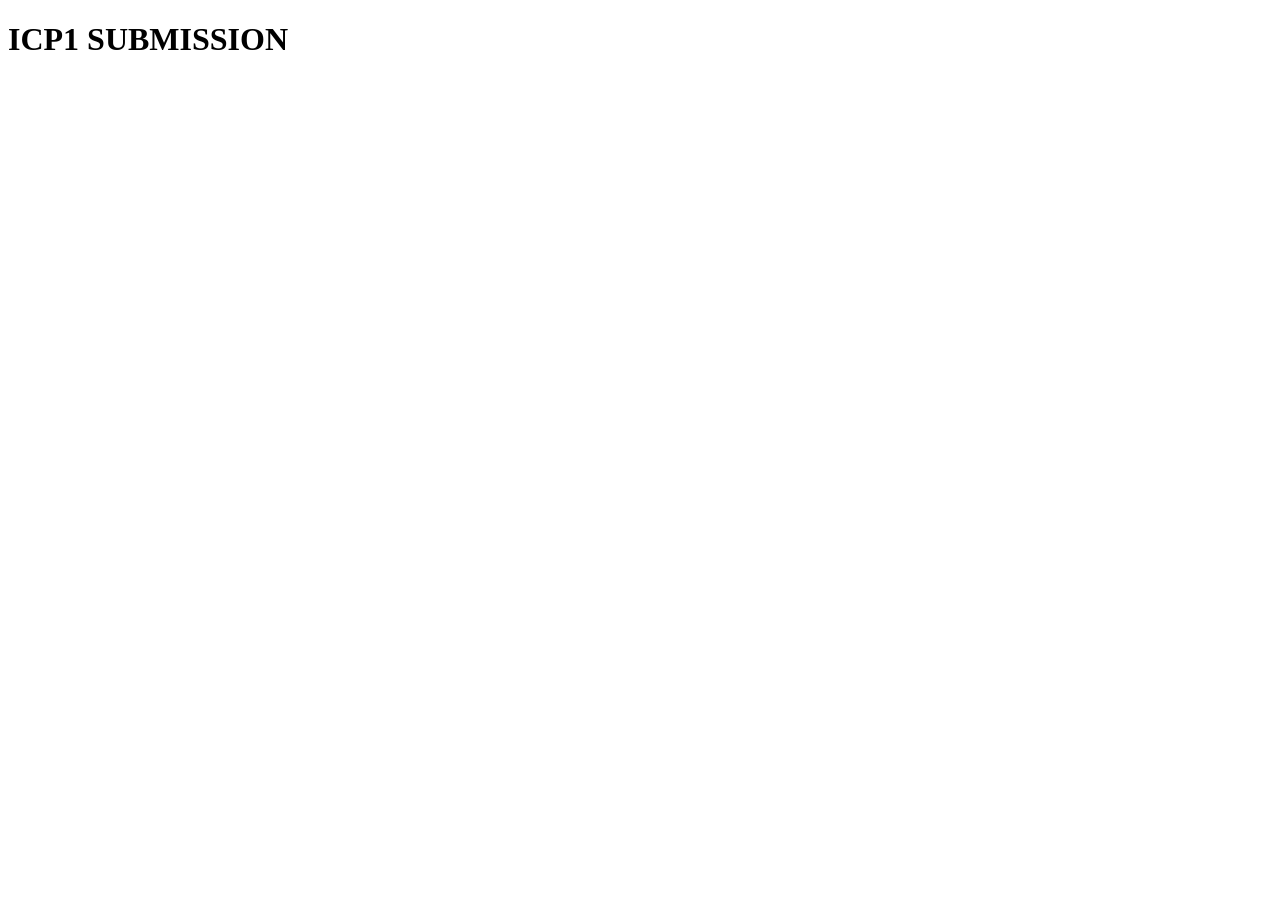
==== WebPart/ICP1/index.html @ 1c677026 "Created index.html" ====
<!DOCTYPE html>
<html lang="en">
<head>
    <meta charset="UTF-8">
    <meta http-equiv="X-UA-Compatible" content="IE=edge">
    <meta name="viewport" content="width=device-width, initial-scale=1.0">
    <title>ICP1 SUBMISSION</title>
</head>
<body>
    <h1> ICP1 SUBMISSION </h1>
</body>
</html>
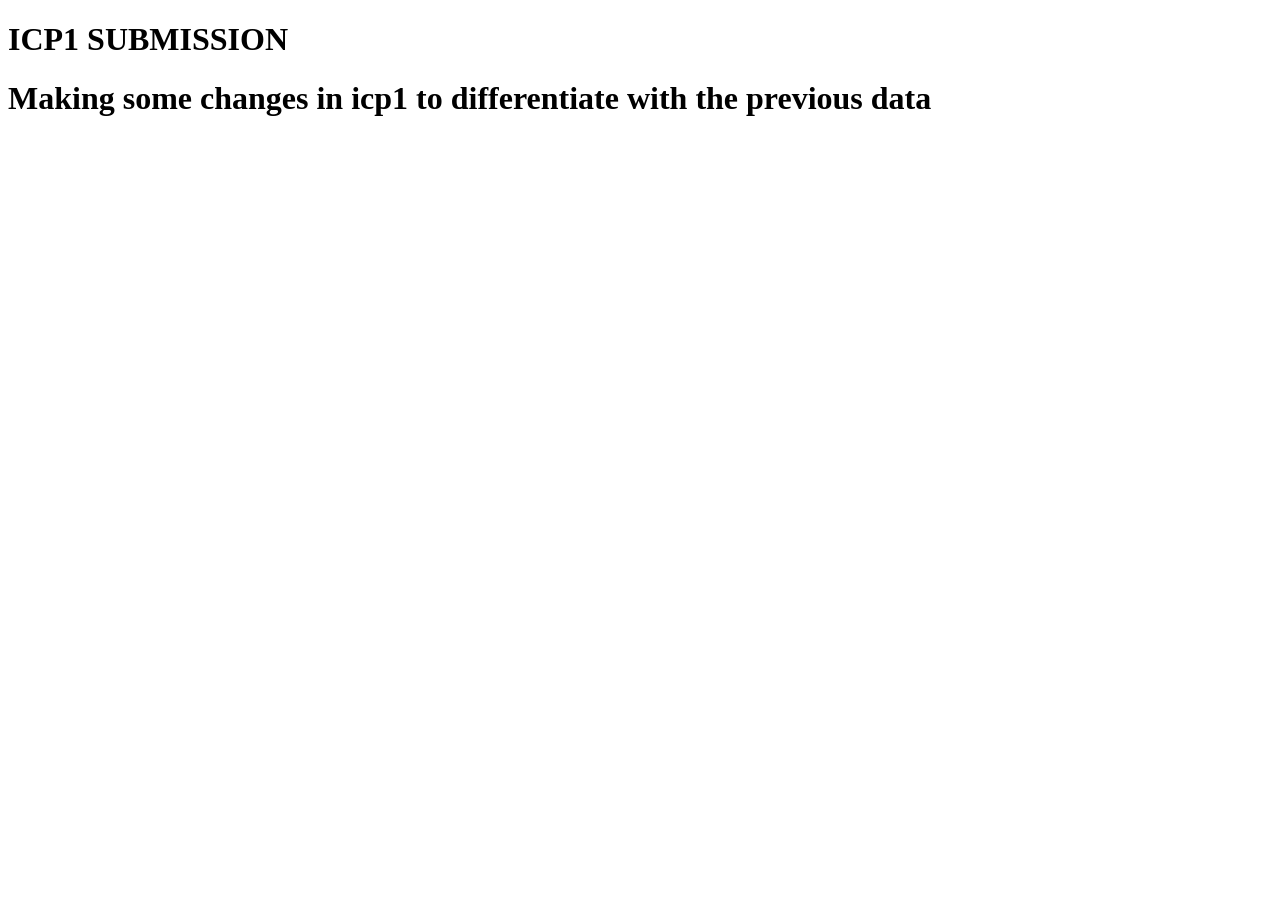
==== commit de1771b2: "Made changes in index.html" ====
--- a/WebPart/ICP1/index.html
+++ b/WebPart/ICP1/index.html
@@ -8,5 +8,6 @@
 </head>
 <body>
     <h1> ICP1 SUBMISSION </h1>
+    <h1> Making some changes in icp1 to differentiate with the previous data</h1>
 </body>
 </html>
